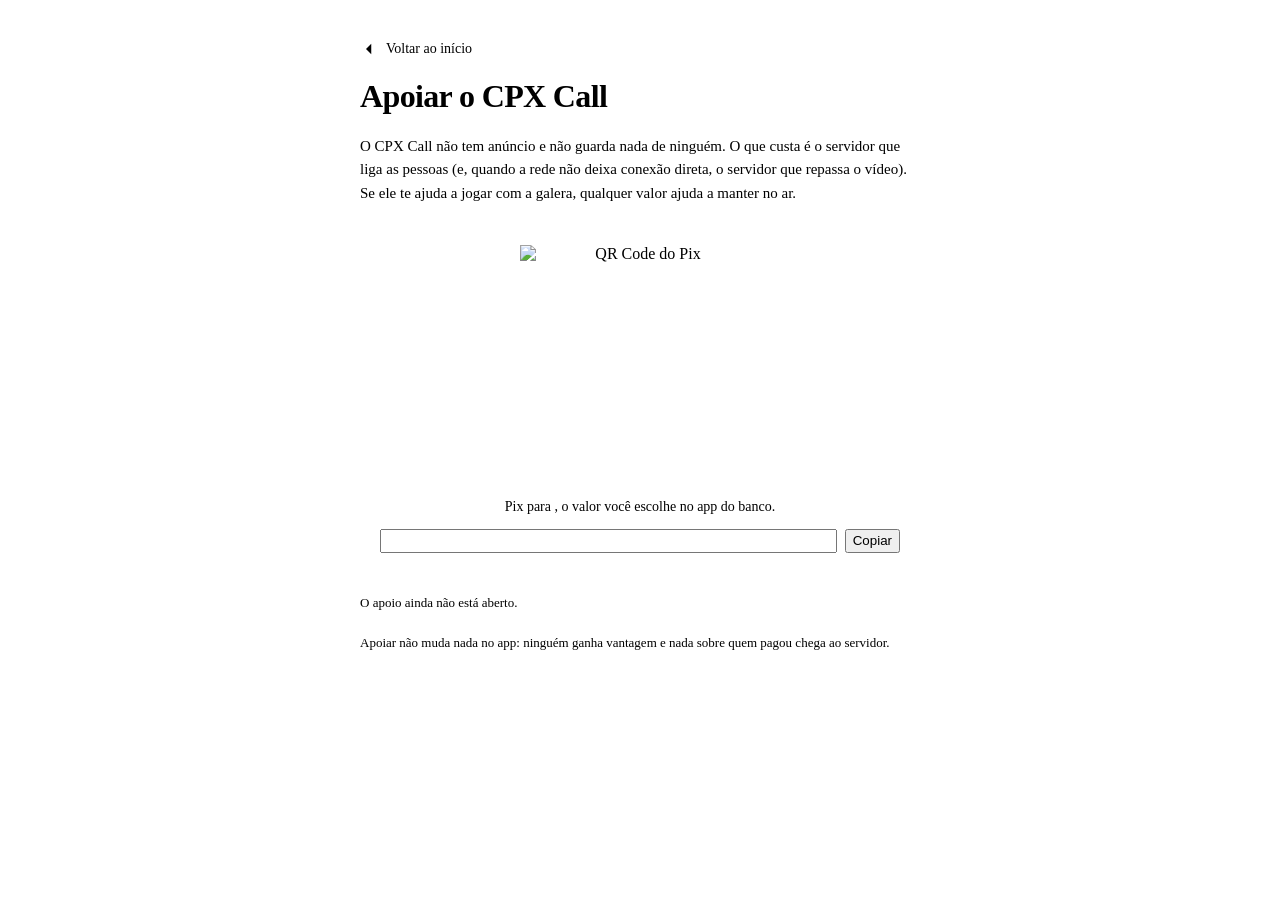
==== static/apoiar.html @ 29ca875c "feat: apoio voluntário por Pix (#147) Página /apoiar com QR e Pix copia e cola estático (sem valor, " ====
<!doctype html>
<html lang="pt-BR">
<head>
  <meta charset="utf-8">
  <meta name="viewport" content="width=device-width, initial-scale=1, viewport-fit=cover">
  <title>Apoiar · CPX Call</title>
  <link rel="icon" href="/favicon.svg" type="image/svg+xml">
  <link rel="stylesheet" href="/common.css">
  <script src="/theme.js"></script>
  <style>
    .page { width: min(560px, calc(100vw - 32px)); margin: 0 auto; padding: max(32px, env(safe-area-inset-top)) 0 48px; display: flex; flex-direction: column; gap: 20px; }
    .back { display: inline-flex; align-items: center; gap: 8px; color: var(--muted); text-decoration: none; font-size: 14px; }
    .back:hover { color: var(--text); }
    h1 { margin: 0; font-size: 32px; font-weight: 700; letter-spacing: -.02em; }
    p { margin: 0; color: var(--soft); font-size: 15px; line-height: 1.55; }
    .pix { padding: 20px; display: flex; flex-direction: column; align-items: center; gap: 14px; text-align: center; }
    /* The QR needs dark on light whatever the theme, with its own margin. */
    .qr { width: 240px; height: 240px; border-radius: var(--r-lg); background: #fff; }
    .to { font-size: 14px; color: var(--muted); }
    .to b { color: var(--text); font-weight: 600; }
    .copy { width: 100%; display: flex; gap: 8px; }
    .copy input { flex: 1; min-width: 0; font: 12px var(--mono); }
    .note { font-size: 13px; color: var(--faint); }
  </style>
</head>
<body>
  <main class="page">
    <a class="back" href="/"><svg viewBox="0 0 24 24" width="18" height="18" aria-hidden="true"><path d="M15 5l-7 7 7 7"/></svg>Voltar ao início</a>
    <h1>Apoiar o CPX Call</h1>
    <p>O CPX Call não tem anúncio e não guarda nada de ninguém. O que custa é o servidor que liga as pessoas (e, quando a rede não deixa conexão direta, o servidor que repassa o vídeo). Se ele te ajuda a jogar com a galera, qualquer valor ajuda a manter no ar.</p>
    <section class="pix card" id="pix" hidden>
      <img class="qr" id="qr" alt="QR Code do Pix" width="240" height="240">
      <span class="to">Pix para <b id="pix-name"></b>, o valor você escolhe no app do banco.</span>
      <div class="copy">
        <input class="input" id="pix-code" readonly aria-label="Pix copia e cola">
        <button class="btn primary" id="pix-copy">Copiar</button>
      </div>
    </section>
    <p class="note" id="pix-off" hidden>O apoio ainda não está aberto.</p>
    <p class="note">Apoiar não muda nada no app: ninguém ganha vantagem e nada sobre quem pagou chega ao servidor.</p>
  </main>
  <script>
    'use strict';
    fetch('/api/apoio', { cache: 'no-store' })
      .then((res) => (res.ok ? res.json() : null))
      .catch(() => null)
      .then((data) => {
        if (!data?.pix) {
          document.getElementById('pix-off').hidden = false;
          return;
        }
        document.getElementById('qr').src = '/api/apoio/qr.svg';
        document.getElementById('pix-name').textContent = data.name;
        document.getElementById('pix-code').value = data.pix;
        document.getElementById('pix').hidden = false;
      });
    document.getElementById('pix-copy').onclick = async () => {
      const input = document.getElementById('pix-code');
      const button = document.getElementById('pix-copy');
      try {
        await navigator.clipboard.writeText(input.value);
      } catch {
        input.select(); // no clipboard (no HTTPS): select it to copy by hand
        return;
      }
      button.textContent = '✓ Copiado';
      setTimeout(() => (button.textContent = 'Copiar'), 2000);
    };
  </script>
</body>
</html>
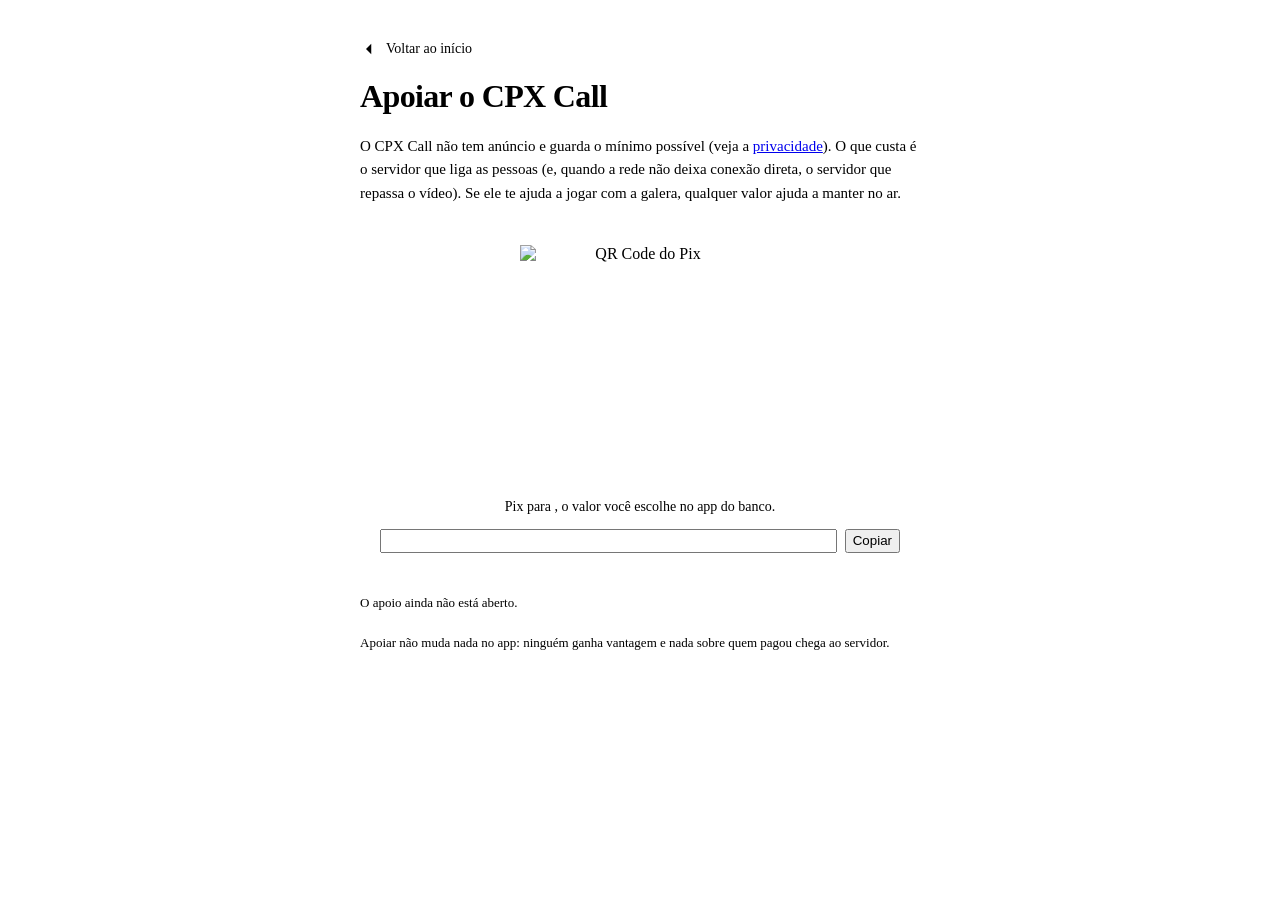
==== commit 6d46cb57: "feat: páginas de privacidade e termos de uso (parte de #152) /privacidade diz exatamente o que fica " ====
--- a/static/apoiar.html
+++ b/static/apoiar.html
@@ -27,7 +27,7 @@
   <main class="page">
     <a class="back" href="/"><svg viewBox="0 0 24 24" width="18" height="18" aria-hidden="true"><path d="M15 5l-7 7 7 7"/></svg>Voltar ao início</a>
     <h1>Apoiar o CPX Call</h1>
-    <p>O CPX Call não tem anúncio e não guarda nada de ninguém. O que custa é o servidor que liga as pessoas (e, quando a rede não deixa conexão direta, o servidor que repassa o vídeo). Se ele te ajuda a jogar com a galera, qualquer valor ajuda a manter no ar.</p>
+    <p>O CPX Call não tem anúncio e guarda o mínimo possível (veja a <a href="/privacidade">privacidade</a>). O que custa é o servidor que liga as pessoas (e, quando a rede não deixa conexão direta, o servidor que repassa o vídeo). Se ele te ajuda a jogar com a galera, qualquer valor ajuda a manter no ar.</p>
     <section class="pix card" id="pix" hidden>
       <img class="qr" id="qr" alt="QR Code do Pix" width="240" height="240">
       <span class="to">Pix para <b id="pix-name"></b>, o valor você escolhe no app do banco.</span>
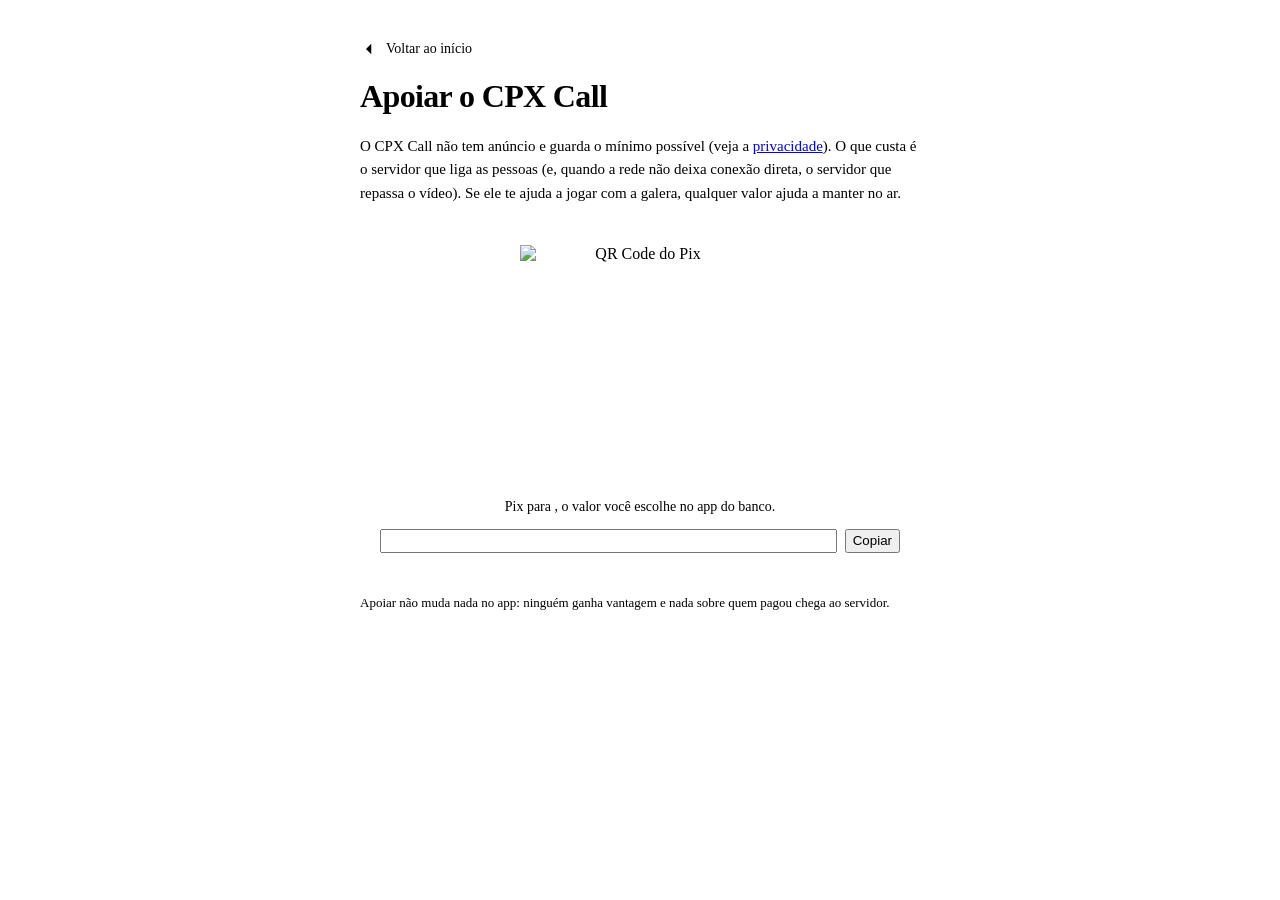
==== commit ee1c58e3: "feat: cabeçalhos de segurança em todas as respostas Segunda camada contra script injetado: Content-S" ====
--- a/static/apoiar.html
+++ b/static/apoiar.html
@@ -39,33 +39,6 @@
     <p class="note" id="pix-off" hidden>O apoio ainda não está aberto.</p>
     <p class="note">Apoiar não muda nada no app: ninguém ganha vantagem e nada sobre quem pagou chega ao servidor.</p>
   </main>
-  <script>
-    'use strict';
-    fetch('/api/apoio', { cache: 'no-store' })
-      .then((res) => (res.ok ? res.json() : null))
-      .catch(() => null)
-      .then((data) => {
-        if (!data?.pix) {
-          document.getElementById('pix-off').hidden = false;
-          return;
-        }
-        document.getElementById('qr').src = '/api/apoio/qr.svg';
-        document.getElementById('pix-name').textContent = data.name;
-        document.getElementById('pix-code').value = data.pix;
-        document.getElementById('pix').hidden = false;
-      });
-    document.getElementById('pix-copy').onclick = async () => {
-      const input = document.getElementById('pix-code');
-      const button = document.getElementById('pix-copy');
-      try {
-        await navigator.clipboard.writeText(input.value);
-      } catch {
-        input.select(); // no clipboard (no HTTPS): select it to copy by hand
-        return;
-      }
-      button.textContent = '✓ Copiado';
-      setTimeout(() => (button.textContent = 'Copiar'), 2000);
-    };
-  </script>
+  <script src="/apoiar.js"></script>
 </body>
 </html>
